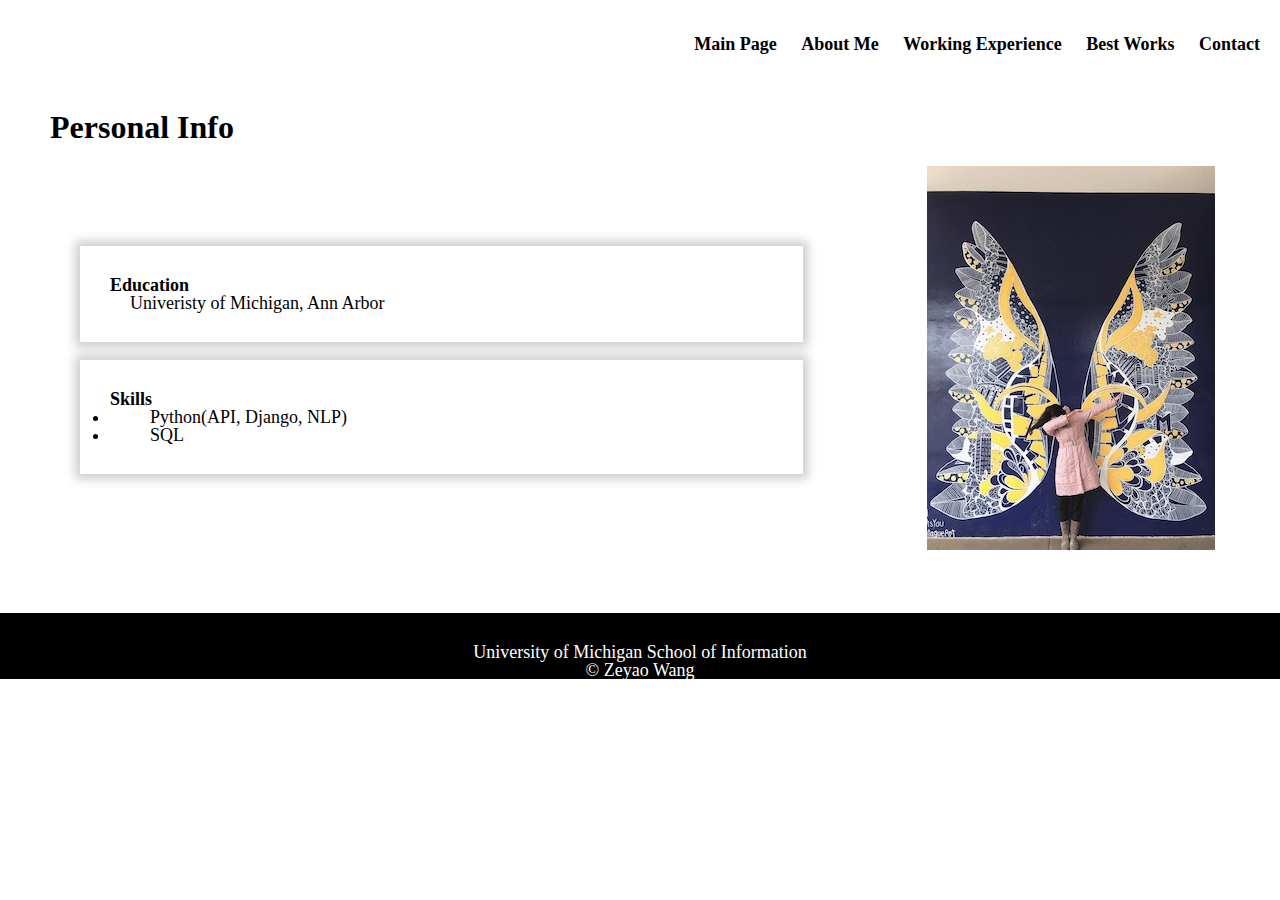
==== about.html @ 41618fc1 "first draft" ====
<!DOCTYPE html>
<html lang="en">
  <head>
    <meta charset="utf-8">
    <meta name="viewport" content="width=device-width, initial-scale=1.0">
    <link rel="stylesheet" type="text/css" href="css/html5reset.css">
    <link rel="stylesheet" type="text/css" href="css/style.css">
    <link rel="icon" href="images/logo.png">
    <title>About Me</title>
  </head>
  <body>
    <main>
    <div class="container">
      <nav>
        <ul>
          <li><a href="index.html">Main Page</a></li>
          <li><a href="about.html">About Me</a></li>
          <li><a href="experience.html">Working Experience</a></li>
          <li><a href="work.html">Best Works</a></li>
          <li><a href="contact.html">Contact</a></li>
        </ul>
      </nav>

        <a id="about"></a>
        <h2>Personal Info</h2>
        <div class="about-image">
          <img src="images/self.jpg" alt="Personal Photo"/>
        </div>
        <div class="about text-block" >
    <div class="about text-block" style="box-shadow: 0px 0px 10px 5px rgba(0,0,0,0.2)">
        <!-- <a href="#index" class="btn btn-rabbit back"> <i class="fa fa-angle-left" aria-hidden="true"></i> 返回首页</a> -->
        
        <h3 style="text-align: left">Education</h3>
        <p style="text-indent: 20px; text-align: left">Univeristy of Michigan, Ann Arbor</p> 
    </div>
    <br>
    <div class="about text-block" style="box-shadow: 0px 0px 10px 5px rgba(0,0,0,0.2)">
        <!-- <a href="#index" class="btn btn-rabbit back"> <i class="fa fa-angle-left" aria-hidden="true"></i> 返回首页</a> -->
        <h3 style="text-align: left">Skills</h3>
        <ul style="text-indent: 40px; text-align: left">
          <li>Python(API, Django, NLP)</li>
          <li>SQL</li>
<!--           <li>Machine Learning</li>
          <li>Back-End Design</li>
          <li>NLP(Natural Language Processing)</li>
          <li>Web development</li>
          <li>AWS(Amazon Web Services)</li>
          <li>SPSS</li>
          <li>R</li>
          <li>Stata</li>
          <li>Tableau</li>
          <li>Arena</li> -->
        </ul>
    </div>
    </div>

    <footer>
      <p>University of Michigan School of Information <br/>
        &copy; Zeyao Wang</p>
    </footer>
    </div>
    </main>
  </body>
</html>
---- css/style.css ----
html{
    scroll-behavior: smooth;
}

body{
  background-color: #ffffff;
  font-size: 18px;
  margin: 0;
  padding: 0;
}

h1{
  font-size: 50px;
  line-height: 1;
  padding: 50px 0;
  text-align: center;
}

h2{
  font-size: 32px;
  line-height: 1.5;
}

nav li{
  display:inline;
  padding-right:20px;

}

nav a{
  color: black;
  font-weight: bold;
  text-decoration: none; 
}

nav a:hover{
  text-decoration: underline;
}

  

footer{
  background-color: black;
  color: white;
  grid-column: 1 / -1;  /*Can you explain what this does?*/
  grid-row: 7 / auto;   /*Can you rewrite it?*/
  padding-top: 30px;
  text-align: center;
}

nav{
  background-color: #ffffff;
  padding: 20px 0; 
  text-align: left;

  /*Your code here*/
  /*Span the top row*/
  grid-column: 1 / -1;
  grid-row: 1 / span 1;

}

header{
  background-attachment: fixed; /* Parallax effect */     
  background-position: center;  /* Parallax effect */
  background-repeat: no-repeat; /* Parallax effect */
  background-size: cover;       /* Parallax effect */
  color: white;
  height: 400px;                /* Parallax effect */

  /* Your code here */
  /* Set background-image to header.jpg in the images folder */
  /* Span one row */
  background-image: url("../images/header.jpg");
  grid-column: 1 / -1;
  background-color: #575757;

}

header p{
  color: white;
  font-size: 24px;
  padding: 0 100px;
  text-align: center;
}

.container{
  /*Your code here  */
  /* See documentation for mobile view */
  display: grid;
  grid-template-columns: 100px 400px 100px;
  grid-template-rows: auto auto auto;
  grid-row-gap: 15px;
}

.text-block{
  background-color: rgba(255, 255, 255, .8);
  /*box-shadow: 0px 0px 10px 5px rgba(0,0,0,0.2);*/ 
  padding: 30px;
  /*Your code here:*/
  /*Align the content in the center */
  text-align: center;
  align-self: center;
  justify-content: center;
}

.about, .experience, .work, .contact{
  grid-column: 2 / span 1;
}


.about-image{
  text-align: center;
  grid-column: 2 / span 1;
}

.contact_me{
  grid-column: 2 / span 1;
}


/*#pic{
  display: flex;
  flex-direction: column;
  flex-basis: 400px;
  margin: 12px;
  justify-content: center;
  align-items: center;
  flex-wrap: wrap;
}*/

.pic{
  grid-column: 2 / span 1;
}


/*<!-- TimeLine -->*/

.timeline-small {
    /*max-width: 350px;
    max-height: 630px;*/
    grid-column: 2 / span 1;
    overflow: hidden;
    box-shadow: 0 0 20px #a0a0a0;
}
.timeline-small-body ul {
    padding: 1em 0 0 2em;
    margin: 0;
    list-style: none;
    position: relative;
}
.timeline-small-body ul::before {
    content: ' ';
    height: 100%;
    width: 5px;
    background-color: #d9d9d9;
    position: absolute;
    top: 0;
    left: 2.4em;
    z-index: -1;
}
.timeline-small-body li div {
    display: inline-block;
    margin: 1em 0;
    vertical-align: top;
}
.timeline-small-body .bullet {
    width: 1rem;
    height: 1rem;
    box-sizing: border-box;
    border-radius: 50%;
    background: #fff;
    z-index: 1;
    margin-right: 1rem;
    margin-top: 7%;
}
.timeline-small-body .bullet.black {
    background-color: white;
    border: 3px solid #077aed;
}
.timeline-small-body .date {
    width: 27%;
    font-size: 0.75em;
    padding-top: 0.40rem;
    padding-right: 2rem;
}
.timeline-small-body .desc {
    width: 50%;
}
.timeline-small-body h3 {
    font-size: 0.9em;
    font-weight: 400;
    margin: 0;
}
.timeline-small-body h4 {
    margin: 0;
    font-size: 0.7em;
    font-weight: 400;
    color: #808080;
}

/*image figure*/
figure.w3ls-gallery {
  margin: 0;
  padding: 0;
  position: relative;
  display: block;
  cursor: pointer;
  overflow: hidden;
}
figure.w3ls-gallery:hover figcaption.w3layouts-caption {
  -ms-filter: alpha(Opacity=100);
  filter: alpha(opacity=100);
  opacity: 1;
  -webkit-transform: rotate(0);
  -moz-transform: rotate(0);
  -o-transform: rotate(0);
  -ms-transform: rotate(0);
  transform: rotate(0);
  top: 0;
}
figcaption.w3layouts-caption {
  -ms-filter: alpha(Opacity=0);
  filter: alpha(opacity=0);
  opacity: 0;
  position: absolute;
  height: 100%;
  width: 100%;
  top: -100%;
  background: rgba(0,0,0,.5);
  color: #fff;
  -webkit-transition: all .5s ease;
  -moz-transition: all .5s ease;
  -o-transition: all .5s ease;
  -ms-transition: all .5s ease;
  transition: all .5s ease;
  -webkit-transition-delay: .5s;
  -moz-transition-delay: .5s;
  -o-transition-delay: .5s;
  -ms-transition-delay: .5s;
  transition-delay: .5s;
  -webkit-transform: rotate(360deg);
  -moz-transform: rotate(360deg);
  -o-transform: rotate(360deg);
  -ms-transform: rotate(360deg);
  transform: rotate(360deg);
  text-align: center;
}
figcaption.w3layouts-caption h3 {
  font-weight: 400;
  font-size: 1.8em;
  color: #fff;
  /*text-transform: uppercase;*/
  padding: 10px 0px;
  margin-bottom: 0;
  background: #111;
  position: relative;
  left: 100%;
  margin-top: 110px;
  -webkit-transition: all .5s;
  -moz-transition: all .5s;
  -o-transition: all .5s;
  -ms-transition: all .5s;
  transition: all .5s;
  -webkit-transition-delay: 1s;
  -moz-transition-delay: 1s;
  -o-transition-delay: 1s;
  -ms-transition-delay: 1s;
  transition-delay: 1s;
}
figcaption.w3layouts-caption p {
  padding: 10px 0px;
  margin-bottom: 0;
  background: #111;
  color: white;
  position: relative;
  left: 100%;
  font-size: 0.85em;
  line-height: 2em;
  -webkit-transition: all .5s;
  -moz-transition: all .5s;
  -o-transition: all .5s;
  -ms-transition: all .5s;
  transition: all .5s;
  -webkit-transition-delay: 1.3s;
  -moz-transition-delay: 1.3s;
  -o-transition-delay: 1.3s;
  -ms-transition-delay: 1.3s;
  transition-delay: 1.3s;
}
figure.w3ls-gallery:hover h3, figure.w3ls-gallery:hover p {
  left: 0;
}
figcaption.w3layouts-caption a {
  color: #fff;
  border: 2px solid #fff;
  padding: 4px 0px;
  text-decoration: none;
}
figcaption.w3layouts-caption:hover {
  color: #4f5856;
}

.form-control{
  margin-top: 5px;
  margin-bottom: 10px;
  font-style: italic;
  font-size: 16px;
  width: 100%;
  padding: 12px 20px;
  border: 1px solid #ccc;
  border-radius: 4px;
  box-sizing: border-box;
}
input[type=text], select {
  width: 100%;
  padding: 12px 20px;
  margin: 8px 0;
  display: inline-block;
  border: 1px solid #ccc;
  border-radius: 4px;
  box-sizing: border-box;
  max-width: 200%;
}





@media all and (min-width: 800px){

  .container{
  /*Your code here */
  /* See documentation for desktop view */ 
  grid-template-columns: 50px auto auto auto auto 50px;
  grid-template-rows: auto auto;
  }

  nav{
    background-color: #ffffff;
    text-align: right;
    padding: 35px 0px;
    align-self: center;
  }

  .header-image{
    /*Your code here */
    /* See documentation for desktop view */ 
    grid-column: 1 / span 2;
    }

  .about{
    grid-column: 2 / span 3;
  }
  .experience{
    grid-column: 2 / span 4;
  }
  .about-image{
    grid-column: 5 / -1;
    grid-row-start: 3;
    margin: 0 0 0 30px;
  }

  .contact{
    grid-column: 2 / span 3;
  }

  .contact_me{
    grid-column: 5 / span 1;
    align-self: flex-start;
  }

.timeline-small-body .bullet {
    margin-top: 1em;
}

.timeline-small-body ul {
    padding: 1em 0 0 2em;
}
.timeline-small-body .date {
    width: 11.5%;
    text-align: left;
}
.timeline-small-body .desc {
    width: 50%;
    margin-left: 14em;
}
.timeline-small-body h3 {
    text-align: left;
}
.timeline-small-body h4 {
    text-align: left;
}

/*.pic{
  grid-column: 2 / span 4;
}

figure.w3ls-gallery.img-responsive{
  align-self: center;
  justify-content: center;
}*/



}  /*End the media query*/

@media screen and (prefers-reduced-motion: reduce){
  html{
      scroll-behavior: auto; /* Removes scroll animation */
  }


}
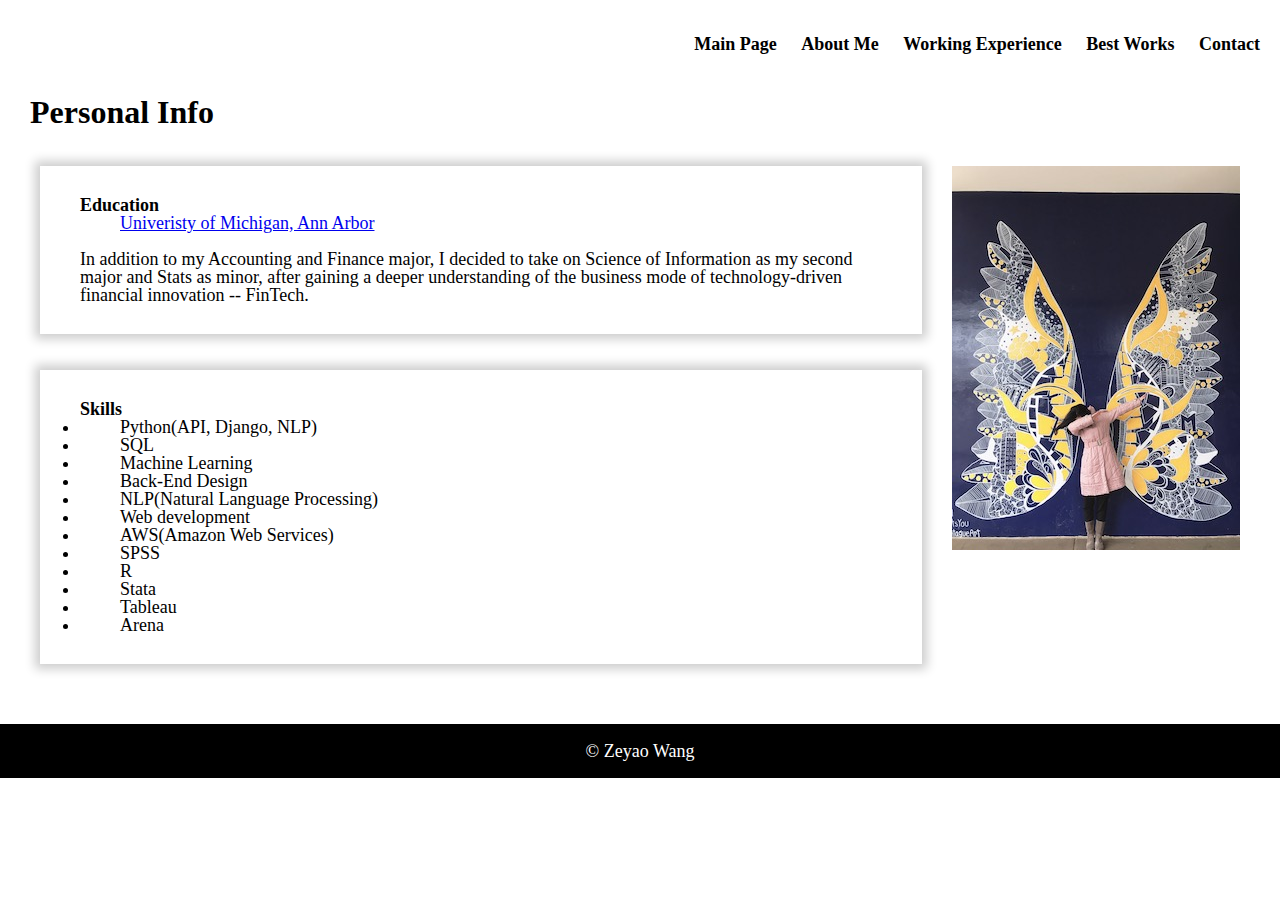
==== commit 881a6b68: "2" ====
--- a/about.html
+++ b/about.html
@@ -9,6 +9,7 @@
     <title>About Me</title>
   </head>
   <body>
+    <a class = "skip" href="#about">Skip to Main Content</a>
     <main>
     <div class="container">
       <nav>
@@ -28,19 +29,18 @@
         </div>
         <div class="about text-block" >
     <div class="about text-block" style="box-shadow: 0px 0px 10px 5px rgba(0,0,0,0.2)">
-        <!-- <a href="#index" class="btn btn-rabbit back"> <i class="fa fa-angle-left" aria-hidden="true"></i> 返回首页</a> -->
         
-        <h3 style="text-align: left">Education</h3>
-        <p style="text-indent: 20px; text-align: left">Univeristy of Michigan, Ann Arbor</p> 
+        <h3>Education</h3>
+        <p style="text-indent: 40px"><a href="https://umich.edu/" target="_blank">Univeristy of Michigan, Ann Arbor</a></p><br/>
+        <p>In addition to my Accounting and Finance major, I decided to take on Science of Information as my second major and Stats as minor, after gaining a deeper understanding of the business mode of technology-driven financial innovation -- FinTech.</p> 
     </div>
-    <br>
+    <br/><br/>
     <div class="about text-block" style="box-shadow: 0px 0px 10px 5px rgba(0,0,0,0.2)">
-        <!-- <a href="#index" class="btn btn-rabbit back"> <i class="fa fa-angle-left" aria-hidden="true"></i> 返回首页</a> -->
-        <h3 style="text-align: left">Skills</h3>
-        <ul style="text-indent: 40px; text-align: left">
+        <h3>Skills</h3>
+        <ul style="text-indent: 40px">
           <li>Python(API, Django, NLP)</li>
           <li>SQL</li>
-<!--           <li>Machine Learning</li>
+           <li>Machine Learning</li>
           <li>Back-End Design</li>
           <li>NLP(Natural Language Processing)</li>
           <li>Web development</li>
@@ -49,14 +49,13 @@
           <li>R</li>
           <li>Stata</li>
           <li>Tableau</li>
-          <li>Arena</li> -->
+          <li>Arena</li>
         </ul>
     </div>
     </div>
 
     <footer>
-      <p>University of Michigan School of Information <br/>
-        &copy; Zeyao Wang</p>
+      <p><br/>&copy; Zeyao Wang<br/><br/></p>
     </footer>
     </div>
     </main>
--- a/css/style.css
+++ b/css/style.css
@@ -19,12 +19,19 @@
 h2{
   font-size: 32px;
   line-height: 1.5;
+  margin-left: 30px;
+}
+
+
+nav{
+  background-color: #ffffff;
+  padding: 10px 0; 
+  text-align: center;
 }
 
 nav li{
-  display:inline;
-  padding-right:20px;
-
+  display: inline;
+  padding-right: 20px;
 }
 
 nav a{
@@ -37,28 +44,21 @@
   text-decoration: underline;
 }
 
-  
+/*.container{
+  display: grid;
+  grid-template-columns: 100px 400px 100px;
+  grid-template-rows: auto auto auto;
+  grid-row-gap: 15px;
+}*/
 
 footer{
   background-color: black;
   color: white;
-  grid-column: 1 / -1;  /*Can you explain what this does?*/
-  grid-row: 7 / auto;   /*Can you rewrite it?*/
-  padding-top: 30px;
-  text-align: center;
-}
-
-nav{
-  background-color: #ffffff;
-  padding: 20px 0; 
-  text-align: left;
-
-  /*Your code here*/
-  /*Span the top row*/
-  grid-column: 1 / -1;
-  grid-row: 1 / span 1;
-
-}
+  text-align: center;
+　bottom: 0;
+  margin-top: 30px;
+}
+
 
 header{
   background-attachment: fixed; /* Parallax effect */     
@@ -67,51 +67,96 @@
   background-size: cover;       /* Parallax effect */
   color: white;
   height: 400px;                /* Parallax effect */
-
-  /* Your code here */
-  /* Set background-image to header.jpg in the images folder */
-  /* Span one row */
-  background-image: url("../images/header.jpg");
-  grid-column: 1 / -1;
+  background-image: url("../images/header.jpg"); 
   background-color: #575757;
 
-}
-
+  position: relative;
+  box-sizing:border-box;
+  z-index:1;
+}
+/*header:after{
+    content: "";
+    width:100%;
+    height:100%;
+    position: absolute;
+    left:0;
+    top:0;
+    background: inherit;
+    filter: blur(2px);
+    z-index: 2;
+}*/
 header p{
   color: white;
   font-size: 24px;
   padding: 0 100px;
   text-align: center;
-}
-
-.container{
-  /*Your code here  */
-  /* See documentation for mobile view */
+  backdrop-filter: blur(3px);
+}
+
+.blur{
+  color: white;
+  backdrop-filter: blur(3px);
+  text-align: center;
+  justify-content: center;
+  align-content: center;
+/*  background: inherit;
+  position: relative;*/
+}
+
+a.skip{
+  background: white;
+  left: 0;
+  padding: 6px;
+  position: absolute;
+  top: -40px;
+  -webkit-transition: top 1s ease-out;
+  transition: top 1s ease-out;
+  z-index: 1;
+}
+
+a.skip:focus{
+  top:20px;
+  color: black;
+  text-decoration-style: solid;
+}
+
+
+
+.text-block{
+  background-color: rgba(255, 255, 255, .8);
+  padding: 30px;
+  padding-left: 40px;
+  text-align: left;
+  align-self: center;
+  justify-content: left;
+}
+
+.about, .experience, .work, .contact{
+
+}
+
+.about{
   display: grid;
+  text-align: left;
+/*  grid-template-columns: 100px 400px 100px;
+  grid-template-rows: auto auto auto;
+  grid-row-gap: 15px;*/
+}
+.container.experience{
+  /*display: grid;
   grid-template-columns: 100px 400px 100px;
   grid-template-rows: auto auto auto;
-  grid-row-gap: 15px;
-}
-
-.text-block{
-  background-color: rgba(255, 255, 255, .8);
-  /*box-shadow: 0px 0px 10px 5px rgba(0,0,0,0.2);*/ 
-  padding: 30px;
-  /*Your code here:*/
-  /*Align the content in the center */
-  text-align: center;
-  align-self: center;
-  justify-content: center;
-}
-
-.about, .experience, .work, .contact{
-  grid-column: 2 / span 1;
-}
+  grid-row-gap: 15px;*/
+  
+}
+
 
 
 .about-image{
-  text-align: center;
-  grid-column: 2 / span 1;
+  float: right;
+/*  grid-column: 2 / span 1;*/
+  padding-right: 40px;
+  padding-top: 30px;
 }
 
 .contact_me{
@@ -119,35 +164,25 @@
 }
 
 
-/*#pic{
-  display: flex;
-  flex-direction: column;
-  flex-basis: 400px;
-  margin: 12px;
-  justify-content: center;
-  align-items: center;
-  flex-wrap: wrap;
-}*/
-
 .pic{
   grid-column: 2 / span 1;
 }
 
 
 /*<!-- TimeLine -->*/
-
 .timeline-small {
     /*max-width: 350px;
     max-height: 630px;*/
-    grid-column: 2 / span 1;
+    /*grid-column: 2 / span 2;*/
     overflow: hidden;
-    box-shadow: 0 0 20px #a0a0a0;
+    box-shadow: 0 0 10px #a0a0a0;
 }
 .timeline-small-body ul {
     padding: 1em 0 0 2em;
     margin: 0;
     list-style: none;
     position: relative;
+    text-align: left;
 }
 .timeline-small-body ul::before {
     content: ' ';
@@ -163,6 +198,7 @@
     display: inline-block;
     margin: 1em 0;
     vertical-align: top;
+
 }
 .timeline-small-body .bullet {
     width: 1rem;
@@ -173,10 +209,12 @@
     z-index: 1;
     margin-right: 1rem;
     margin-top: 7%;
+
 }
 .timeline-small-body .bullet.black {
     background-color: white;
     border: 3px solid #077aed;
+
 }
 .timeline-small-body .date {
     width: 27%;
@@ -186,6 +224,7 @@
 }
 .timeline-small-body .desc {
     width: 50%;
+
 }
 .timeline-small-body h3 {
     font-size: 0.9em;
@@ -329,12 +368,10 @@
 
 @media all and (min-width: 800px){
 
-  .container{
-  /*Your code here */
-  /* See documentation for desktop view */ 
+/*  .container{
   grid-template-columns: 50px auto auto auto auto 50px;
   grid-template-rows: auto auto;
-  }
+  }*/
 
   nav{
     background-color: #ffffff;
@@ -342,10 +379,8 @@
     padding: 35px 0px;
     align-self: center;
   }
-
+/*
   .header-image{
-    /*Your code here */
-    /* See documentation for desktop view */ 
     grid-column: 1 / span 2;
     }
 
@@ -370,27 +405,11 @@
     align-self: flex-start;
   }
 
-.timeline-small-body .bullet {
-    margin-top: 1em;
-}
-
-.timeline-small-body ul {
-    padding: 1em 0 0 2em;
-}
-.timeline-small-body .date {
-    width: 11.5%;
-    text-align: left;
-}
-.timeline-small-body .desc {
-    width: 50%;
-    margin-left: 14em;
-}
-.timeline-small-body h3 {
-    text-align: left;
-}
-.timeline-small-body h4 {
-    text-align: left;
-}
+	.timeline-small-body .bullet {
+	    margin-top: 1em;
+	}*/
+	
+	/*  */
 
 /*.pic{
   grid-column: 2 / span 4;
@@ -401,8 +420,6 @@
   justify-content: center;
 }*/
 
-
-
 }  /*End the media query*/
 
 @media screen and (prefers-reduced-motion: reduce){
@@ -410,5 +427,12 @@
       scroll-behavior: auto; /* Removes scroll animation */
   }
 
-
-}
+}
+
+@media print { 
+  body {
+    background-image: none;
+  }
+
+
+}
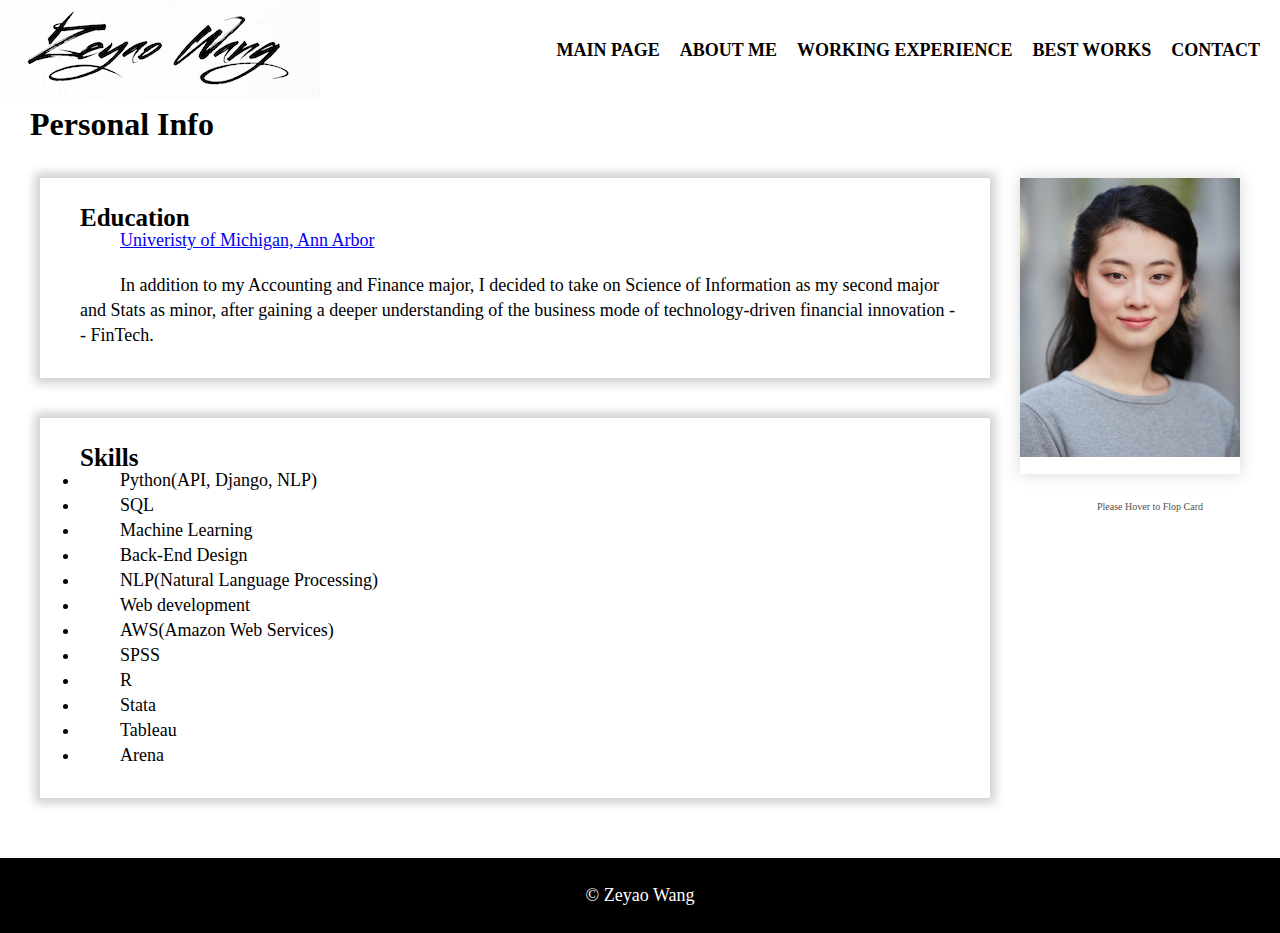
==== commit 440a2a6d: "3" ====
--- a/about.html
+++ b/about.html
@@ -12,47 +12,60 @@
     <a class = "skip" href="#about">Skip to Main Content</a>
     <main>
     <div class="container">
-      <nav>
-        <ul>
-          <li><a href="index.html">Main Page</a></li>
-          <li><a href="about.html">About Me</a></li>
-          <li><a href="experience.html">Working Experience</a></li>
-          <li><a href="work.html">Best Works</a></li>
-          <li><a href="contact.html">Contact</a></li>
-        </ul>
-      </nav>
+      <div class="part">
+        <img src="images/logo.png" alt="logo" id = "logo">
+          <nav>
+            <ul  class="nav_links">
+              <li><a href="index.html">Main Page</a></li>
+              <li><a href="about.html">About Me</a></li>
+              <li><a href="experience.html">Working Experience</a></li>
+              <li><a href="work.html">Best Works</a></li>
+              <li><a href="contact.html">Contact</a></li>
+            </ul>
+          </nav>
+      </div>
 
         <a id="about"></a>
-        <h2>Personal Info</h2>
+        <h1>Personal Info</h1>
         <div class="about-image">
-          <img src="images/self.jpg" alt="Personal Photo"/>
+          <div class="re-box">
+            <div class="re-item">
+                <dl class="re-item-front">
+                    <dt><img src="images/self_2.jpg" alt="self2" /></dt>
+                    <dd class="re-item-des"> </dd>
+                </dl>
+                <div class="re-item-back">
+                    <img src="images/self.jpg" alt="self" />
+                </div>
+            </div>
+          </div>
+          <p style="">Please Hover to Flop Card</p>
         </div>
         <div class="about text-block" >
-    <div class="about text-block" style="box-shadow: 0px 0px 10px 5px rgba(0,0,0,0.2)">
-        
-        <h3>Education</h3>
-        <p style="text-indent: 40px"><a href="https://umich.edu/" target="_blank">Univeristy of Michigan, Ann Arbor</a></p><br/>
-        <p>In addition to my Accounting and Finance major, I decided to take on Science of Information as my second major and Stats as minor, after gaining a deeper understanding of the business mode of technology-driven financial innovation -- FinTech.</p> 
-    </div>
-    <br/><br/>
-    <div class="about text-block" style="box-shadow: 0px 0px 10px 5px rgba(0,0,0,0.2)">
-        <h3>Skills</h3>
-        <ul style="text-indent: 40px">
-          <li>Python(API, Django, NLP)</li>
-          <li>SQL</li>
-           <li>Machine Learning</li>
-          <li>Back-End Design</li>
-          <li>NLP(Natural Language Processing)</li>
-          <li>Web development</li>
-          <li>AWS(Amazon Web Services)</li>
-          <li>SPSS</li>
-          <li>R</li>
-          <li>Stata</li>
-          <li>Tableau</li>
-          <li>Arena</li>
-        </ul>
-    </div>
-    </div>
+           <div class="about text-block" style="box-shadow: 0px 0px 10px 5px rgba(0,0,0,0.2)">
+               <h2>Education</h2>
+               <p><a href="https://umich.edu/" target="_blank">Univeristy of Michigan, Ann Arbor</a></p><br/>
+               <p>In addition to my Accounting and Finance major, I decided to take on Science of Information as my second major and Stats as minor, after gaining a deeper understanding of the business mode of technology-driven financial innovation -- FinTech.</p>       
+           </div>
+           <br/><br/>
+           <div class="about text-block" style="box-shadow: 0px 0px 10px 5px rgba(0,0,0,0.2)">
+               <h2>Skills</h2>
+               <ul>
+                 <li>Python(API, Django, NLP)</li>
+                 <li>SQL</li>
+                 <li>Machine Learning</li>
+                 <li>Back-End Design</li>
+                 <li>NLP(Natural Language Processing)</li>
+                 <li>Web development</li>
+                 <li>AWS(Amazon Web Services)</li>
+                 <li>SPSS</li>
+                 <li>R</li>
+                 <li>Stata</li>
+                 <li>Tableau</li>
+                 <li>Arena</li>
+               </ul>
+           </div>
+        </div>
 
     <footer>
       <p><br/>&copy; Zeyao Wang<br/><br/></p>
--- a/css/style.css
+++ b/css/style.css
@@ -7,26 +7,29 @@
   font-size: 18px;
   margin: 0;
   padding: 0;
+  font-family: 'Playfair Display', serif;
 }
 
 h1{
-  font-size: 50px;
-  line-height: 1;
-  padding: 50px 0;
-  text-align: center;
-}
-
-h2{
   font-size: 32px;
   line-height: 1.5;
   margin-left: 30px;
 }
 
+h2{
+  /*padding-left: 30px; */
+  font-weight: 700;
+  /*background-color: #7e0c6e;*/
+  /*color: #7e0c6e;*/
+  /*margin: 0 30px;*/
+  font-size: 25px;
+}
 
 nav{
   background-color: #ffffff;
   padding: 10px 0; 
   text-align: center;
+  text-transform: uppercase; 
 }
 
 nav li{
@@ -59,34 +62,27 @@
   margin-top: 30px;
 }
 
-
 header{
   background-attachment: fixed; /* Parallax effect */     
   background-position: center;  /* Parallax effect */
   background-repeat: no-repeat; /* Parallax effect */
   background-size: cover;       /* Parallax effect */
-  color: white;
+  color: #000000;
   height: 400px;                /* Parallax effect */
+  background-color: #ABABAB;
   background-image: url("../images/header.jpg"); 
-  background-color: #575757;
-
-  position: relative;
-  box-sizing:border-box;
-  z-index:1;
-}
-/*header:after{
-    content: "";
-    width:100%;
-    height:100%;
-    position: absolute;
-    left:0;
-    top:0;
-    background: inherit;
-    filter: blur(2px);
-    z-index: 2;
-}*/
+}
+
+header h1{
+  font-size: 50px;
+  line-height: 1;
+  padding: 50px 0;
+  text-align: center;
+  color: #000000;
+}
+
 header p{
-  color: white;
+  color: #000000;
   font-size: 24px;
   padding: 0 100px;
   text-align: center;
@@ -99,8 +95,6 @@
   text-align: center;
   justify-content: center;
   align-content: center;
-/*  background: inherit;
-  position: relative;*/
 }
 
 a.skip{
@@ -120,8 +114,6 @@
   text-decoration-style: solid;
 }
 
-
-
 .text-block{
   background-color: rgba(255, 255, 255, .8);
   padding: 30px;
@@ -129,304 +121,553 @@
   text-align: left;
   align-self: center;
   justify-content: left;
-}
-
-.about, .experience, .work, .contact{
-
+  line-height: 20px;
+}
+.text-block ul, p{
+   line-height: 25px;
+   text-indent: 40px
 }
 
 .about{
   display: grid;
   text-align: left;
-/*  grid-template-columns: 100px 400px 100px;
-  grid-template-rows: auto auto auto;
-  grid-row-gap: 15px;*/
-}
-.container.experience{
-  /*display: grid;
-  grid-template-columns: 100px 400px 100px;
-  grid-template-rows: auto auto auto;
-  grid-row-gap: 15px;*/
+}
+
+.about-image{
+  padding-top: 30px;
+}
+.about-image p{
+  font-size: 10px; 
+  color: #525252;
+  text-align: center;
+}
+
+@keyframes logo_wiggle{
+  from {width: 25px;}
+  to {width: 320px;}
+}
+#logo{
+  animation: logo_wiggle 3s;
+  animation-delay: 0s;
+  animation-fill-mode : none;
+}
+@media (prefers-reduced-motion: reduce) {
+  #logo {
+    animation: none;;
+  }
+}
+.nav_links{
+  display: flex;
+  flex-direction: column;
+  align-content: center;
+  justify-content: space-around;
+}
+
+.part{
+  margin-left: auto;
+  margin-right: auto;
+  text-align: center;
+}
+
+
+/*======================================
+//--//-->   INDEX
+======================================*/
+
+.content {
+  position: relative;
+  top: 50%;
+  left: 50%;
+  transform: translate(-50%, -50%);
+  height: 160px;
+  overflow:hidden;
   
-}
-
-
-
-.about-image{
-  float: right;
-/*  grid-column: 2 / span 1;*/
-  padding-right: 40px;
-  padding-top: 30px;
-}
-
-.contact_me{
-  grid-column: 2 / span 1;
-}
-
-
-.pic{
-  grid-column: 2 / span 1;
-}
-
-
-/*<!-- TimeLine -->*/
-.timeline-small {
-    /*max-width: 350px;
-    max-height: 630px;*/
-    /*grid-column: 2 / span 2;*/
+  /*font-family: 'Lato', sans-serif;*/
+  font-size: 35px;
+  line-height: 40px;
+  color: black;
+  
+  &__container {
+    font-weight: 600;
     overflow: hidden;
-    box-shadow: 0 0 10px #a0a0a0;
-}
-.timeline-small-body ul {
-    padding: 1em 0 0 2em;
-    margin: 0;
-    list-style: none;
-    position: relative;
-    text-align: left;
-}
-.timeline-small-body ul::before {
-    content: ' ';
-    height: 100%;
-    width: 5px;
-    background-color: #d9d9d9;
+    height: 40px;
+    padding: 0 40px;
+
+    &:before {
+      content: '[';
+      left: 0;
+    }
+
+    &:after {
+      content: ']';
+      position: absolute;
+      right: 0;
+    }
+
+    &:after, &:before {
+      position: absolute;
+      top: 0;
+      
+      color: #16a085;
+      font-size: 42px;
+      line-height: 40px;
+      
+      -webkit-animation-name: opacity;
+      -webkit-animation-duration: 2s;
+      -webkit-animation-iteration-count: infinite;
+      animation-name: opacity;
+      animation-duration: 2s;
+      animation-iteration-count: infinite;
+    }
+
+    &__text {
+      display: inline;
+      float: left;
+      margin: 0;
+    }
+
+    &__list {
+      margin-top: 0;
+      padding-left: 110px;
+      text-align: left;
+      list-style: none;
+      
+      -webkit-animation-name: change;
+      -webkit-animation-duration: 10s;
+      -webkit-animation-iteration-count: infinite;
+      animation-name: change;
+      animation-duration: 10s;
+      animation-iteration-count: infinite;
+
+      &__item {
+        line-height:40px;
+        margin:0;
+      }
+    }
+  }
+}
+
+@-webkit-keyframes opacity {
+  0%, 100% {opacity:0;}
+  50% {opacity:1;}
+}
+
+@-webkit-keyframes change {
+  0%, 12.66%, 100% {transform:translate3d(0,0,0);}
+  16.66%, 29.32% {transform:translate3d(0,-25%,0);}
+  33.32%,45.98% {transform:translate3d(0,-50%,0);}
+  49.98%,62.64% {transform:translate3d(0,-75%,0);}
+  66.64%,79.3% {transform:translate3d(0,-50%,0);}
+  83.3%,95.96% {transform:translate3d(0,-25%,0);}
+}
+
+@-o-keyframes opacity {
+  0%, 100% {opacity:0;}
+  50% {opacity:1;}
+}
+
+@-o-keyframes change {
+  0%, 12.66%, 100% {transform:translate3d(0,0,0);}
+  16.66%, 29.32% {transform:translate3d(0,-25%,0);}
+  33.32%,45.98% {transform:translate3d(0,-50%,0);}
+  49.98%,62.64% {transform:translate3d(0,-75%,0);}
+  66.64%,79.3% {transform:translate3d(0,-50%,0);}
+  83.3%,95.96% {transform:translate3d(0,-25%,0);}
+}
+
+@-moz-keyframes opacity {
+  0%, 100% {opacity:0;}
+  50% {opacity:1;}
+}
+
+@-moz-keyframes change {
+  0%, 12.66%, 100% {transform:translate3d(0,0,0);}
+  16.66%, 29.32% {transform:translate3d(0,-25%,0);}
+  33.32%,45.98% {transform:translate3d(0,-50%,0);}
+  49.98%,62.64% {transform:translate3d(0,-75%,0);}
+  66.64%,79.3% {transform:translate3d(0,-50%,0);}
+  83.3%,95.96% {transform:translate3d(0,-25%,0);}
+}
+
+@keyframes opacity {
+  0%, 100% {opacity:0;}
+  50% {opacity:1;}
+}
+
+@keyframes change {
+  0%, 12.66%, 100% {transform:translate3d(0,0,0);}
+  16.66%, 29.32% {transform:translate3d(0,-25%,0);}
+  33.32%,45.98% {transform:translate3d(0,-50%,0);}
+  49.98%,62.64% {transform:translate3d(0,-75%,0);}
+  66.64%,79.3% {transform:translate3d(0,-50%,0);}
+  83.3%,95.96% {transform:translate3d(0,-25%,0);}
+}
+
+/*======================================
+//--//-->   ABOUT
+======================================*/
+
+.re-item {
+  width: 220px;
+  margin: 0 auto 20px;
+  /*height: 276px;*/
+  cursor: pointer;
+  /*position: relative;*/
+  perspective: 300;
+  -webkit-perspective: 500;
+}
+
+.re-item img {
+    max-width: 220px;
+}
+
+.re-item-front,
+.re-item-back {
     position: absolute;
     top: 0;
-    left: 2.4em;
-    z-index: -1;
-}
-.timeline-small-body li div {
-    display: inline-block;
-    margin: 1em 0;
-    vertical-align: top;
-
-}
-.timeline-small-body .bullet {
-    width: 1rem;
-    height: 1rem;
-    box-sizing: border-box;
-    border-radius: 50%;
-    background: #fff;
-    z-index: 1;
-    margin-right: 1rem;
-    margin-top: 7%;
-
-}
-.timeline-small-body .bullet.black {
-    background-color: white;
-    border: 3px solid #077aed;
-
-}
-.timeline-small-body .date {
-    width: 27%;
-    font-size: 0.75em;
-    padding-top: 0.40rem;
-    padding-right: 2rem;
-}
-.timeline-small-body .desc {
-    width: 50%;
-
-}
-.timeline-small-body h3 {
-    font-size: 0.9em;
-    font-weight: 400;
-    margin: 0;
-}
-.timeline-small-body h4 {
-    margin: 0;
-    font-size: 0.7em;
-    font-weight: 400;
-    color: #808080;
-}
-
-/*image figure*/
-figure.w3ls-gallery {
-  margin: 0;
-  padding: 0;
-  position: relative;
+    left: 0;
+    width: 100%;
+    height: 100%;
+    background-color: #fff;
+    -webkit-perspective: 1000;
+    backface-visibility: hidden;
+    -webkit-transition: all 1.5s;
+    -moz-transition: all 1.5s;
+    -ms-transition: all 1.5s;
+    -o-transition: all 1.5s;
+    box-shadow: rgba(50, 50, 50, 0.2) 0 0 15px;
+    overflow: hidden;
+}
+
+.re-item-back {
+    position: relative;
+    transform: rotateY(-180deg);
+    -webkit-transform: rotateY(-180deg);
+}
+
+.re-item:hover .re-item-front {
+    transform: rotateY(-180deg);
+    -webkit-transform: rotateY(-180deg);
+}
+
+.re-item:hover .re-item-back {
+    transform: rotateY(-360deg);
+    -webkit-transform: rotateY(-360deg);
+}
+
+
+/*======================================
+//--//-->   EXPERIENCE
+======================================*/
+#resume{
+  margin: 0 50px;
+}
+.timeline {
+  position: relative;
+}
+
+.timeline .timelin-title {
+  font-size: 20px;
+  text-transform: uppercase;
+  margin-left: 25px;
+}
+
+.timeline li {
+  padding: 0 20px 20px 30px;
+  list-style: none;
+  border-left: 2px solid #f1f1f1;
+}
+
+.timeline li .content-text {
+  background: #f2f2f2;
+  padding: 20px;
+}
+
+.timeline li .line-title {
+  font-size: 16px;
+}
+
+
+.timeline li span {
+  font-size: 12px;
+  padding: 9px 0;
   display: block;
-  cursor: pointer;
+}
+
+.timeline li .line-text {
+  color: #4A4A4A;
+  line-height: 18px;
+}
+
+.timeline li:first-child:before {
+  border: 0;
+  background: none;
+  position: relative;
+}
+
+.timeline li:last-child {
+  padding: 0 20px 0px 30px;
+}
+
+.timeline li:before {
+  content: "";
+  border: solid 2px;
+  width: 8px;
+  height: 8px;
+  border-radius: 50px;
+  -moz-border-radius: 50px;
+  -webkit-border-radius: 50px;
+  font-size: 8px;
+  margin-left: -35px;
+  font-weight: 400;
+  background: #fff;
+  display: block;
+  position: absolute;
+  margin-top: 18px;
+  border-color: #7e0c6e;
+}
+
+.timeline li:first-child i {
+  font-size: 20px;
+  float: left;
+  line-height: 50px;
+  border-radius: 30px;
+  margin: -12px -55px;
+  background: #7e0c6e;
+  color: #fff;
+  width: 50px;
+  height: 50px;
+  text-align: center;
+}
+
+/*======================================
+//--//-->   BEST WORK
+======================================*/
+.services {
+  margin: 10px 30px;
+  background-color: #F0F0F0;
+  box-shadow: 0px 0px 10px 2px rgba(0,0,0,0.2);
+}
+.work-all{
+  display: flex;
+  flex-wrap: wrap;
+  flex-direction: row;
+  align-items: center;
+  align-content: center;
+  justify-content: center;
+  padding-left: 30px;
+  padding-right: 30px;
+}
+
+.item {
+  border: none;
+  margin-bottom: 30px;
+  display: inline-block;
+  padding-left: 10px;
+  padding-right: 10px;
+  position: relative;
+}
+
+.item .item-wrap {
+  display: inline-block;
+  position: relative;
   overflow: hidden;
 }
-figure.w3ls-gallery:hover figcaption.w3layouts-caption {
-  -ms-filter: alpha(Opacity=100);
-  filter: alpha(opacity=100);
+
+.item .item-wrap:after {
+  z-index: 2;
+  position: absolute;
+  content: "";
+  top: 0;
+  left: 0;
+  right: 0;
+  bottom: 0;
+  background: rgba(0, 0, 0, 0.4);
+  visibility: hidden;
+  opacity: 0;
+  transition: .3s all ease-in-out;
+}
+
+.item .item-wrap img {
+  transition: .3s transform ease;
+  -webkit-transform: scale(1);
+  transform: scale(1);
+  margin: 10px;
+  width: 300px;
+  max-height: 300px;
+}
+
+.item .item-wrap > .work-info {
+  position: absolute;
+  top: 50%;
+  width: 100%;
+  text-align: center;
+  z-index: 3;
+  -webkit-transform: translateY(-50%);
+  transform: translateY(-50%);
+  color: #7e0c6e;
+  background-color: white;
+  opacity: 0;
+  visibility: hidden;
+  margin-top: 20px;
+  transition: .3s all ease;
+}
+
+.item .item-wrap > .work-info h3 {
+  font-size: 20px;
+  margin-bottom: 0;
+}
+
+.item .item-wrap > .work-info span {
+  font-size: 14px;
+  text-transform: uppercase;
+  letter-spacing: .2rem;
+}
+
+.item .item-wrap:hover {
+  text-decoration: none;
+}
+
+.item .item-wrap:hover img {
+  -webkit-transform: scale(1.05);
+  transform: scale(1.05);
+}
+
+.item .item-wrap:hover:after {
   opacity: 1;
-  -webkit-transform: rotate(0);
-  -moz-transform: rotate(0);
-  -o-transform: rotate(0);
-  -ms-transform: rotate(0);
-  transform: rotate(0);
-  top: 0;
-}
-figcaption.w3layouts-caption {
-  -ms-filter: alpha(Opacity=0);
-  filter: alpha(opacity=0);
-  opacity: 0;
+  visibility: visible;
+}
+
+.item .item-wrap:hover .work-info {
+  margin-top: 0px;
+  opacity: 1;
+  visibility: visible;
+}
+
+/*======================================
+//--//-->   CONTACT
+======================================*/
+
+.form-control {
+  width: 80%;
+  margin-bottom: 20px;
+  font-size: 14px;
+  border-radius: 5px;
+  transition: all 0.3s;
+  padding: 8px 10px;
+  border: 1px solid #e1e1e1;
+  position: relative;
+}
+
+.form-control:focus {
+  box-shadow: 0px 0px 5px 2px rgba(0,0,0,0.1);
+  outline: none;
+}
+
+.contact-block, .footer-right-area{ /*shang*/
+  box-shadow: 0px 0px 5px 2px rgba(0,0,0,0.1);
+  padding: 5px;
+  margin: 10px 10px;
+}
+
+.contact-form-area { /*zong*/
+  padding: 20px 30px;
+  display: flex;
+  flex-wrap: wrap;
+  justify-content: center;
+}
+
+.contact-form-area h2 {
+  font-size: 18px;
+}
+
+.footer-right-contact {
+  padding: 4px;
+  border-radius: 5px;
+  margin-top: 10px;
+  background: #fff;
+}
+
+.footer-right-contact .single-contact {
+  margin: 10px 22px;
+  position: relative;
+  color: #666;
+}
+
+.footer-right-contact .single-contact p {
+  margin-bottom: 5px;
+}
+
+.footer-right-contact .single-contact p a {
+  color: #666;
+}
+
+.footer-right-contact .contact-icon {
+  background: #7e0c6e;
+  color: #fff;
+  border-radius: 50%;
+  font-size: 10px;
+  height: 20px;
+  width: 20px;
+  left: 0;
   position: absolute;
-  height: 100%;
-  width: 100%;
-  top: -100%;
-  background: rgba(0,0,0,.5);
-  color: #fff;
-  -webkit-transition: all .5s ease;
-  -moz-transition: all .5s ease;
-  -o-transition: all .5s ease;
-  -ms-transition: all .5s ease;
-  transition: all .5s ease;
-  -webkit-transition-delay: .5s;
-  -moz-transition-delay: .5s;
-  -o-transition-delay: .5s;
-  -ms-transition-delay: .5s;
-  transition-delay: .5s;
-  -webkit-transform: rotate(360deg);
-  -moz-transform: rotate(360deg);
-  -o-transform: rotate(360deg);
-  -ms-transform: rotate(360deg);
-  transform: rotate(360deg);
-  text-align: center;
-}
-figcaption.w3layouts-caption h3 {
-  font-weight: 400;
-  font-size: 1.8em;
-  color: #fff;
-  /*text-transform: uppercase;*/
-  padding: 10px 0px;
-  margin-bottom: 0;
-  background: #111;
-  position: relative;
-  left: 100%;
-  margin-top: 110px;
-  -webkit-transition: all .5s;
-  -moz-transition: all .5s;
-  -o-transition: all .5s;
-  -ms-transition: all .5s;
-  transition: all .5s;
-  -webkit-transition-delay: 1s;
-  -moz-transition-delay: 1s;
-  -o-transition-delay: 1s;
-  -ms-transition-delay: 1s;
-  transition-delay: 1s;
-}
-figcaption.w3layouts-caption p {
-  padding: 10px 0px;
-  margin-bottom: 0;
-  background: #111;
-  color: white;
-  position: relative;
-  left: 100%;
-  font-size: 0.85em;
-  line-height: 2em;
-  -webkit-transition: all .5s;
-  -moz-transition: all .5s;
-  -o-transition: all .5s;
-  -ms-transition: all .5s;
-  transition: all .5s;
-  -webkit-transition-delay: 1.3s;
-  -moz-transition-delay: 1.3s;
-  -o-transition-delay: 1.3s;
-  -ms-transition-delay: 1.3s;
-  transition-delay: 1.3s;
-}
-figure.w3ls-gallery:hover h3, figure.w3ls-gallery:hover p {
-  left: 0;
-}
-figcaption.w3layouts-caption a {
-  color: #fff;
-  border: 2px solid #fff;
-  padding: 4px 0px;
-  text-decoration: none;
-}
-figcaption.w3layouts-caption:hover {
-  color: #4f5856;
-}
-
-.form-control{
-  margin-top: 5px;
-  margin-bottom: 10px;
-  font-style: italic;
-  font-size: 16px;
-  width: 100%;
-  padding: 12px 20px;
-  border: 1px solid #ccc;
-  border-radius: 4px;
-  box-sizing: border-box;
-}
-input[type=text], select {
-  width: 100%;
-  padding: 12px 20px;
-  margin: 8px 0;
-  display: inline-block;
-  border: 1px solid #ccc;
-  border-radius: 4px;
-  box-sizing: border-box;
-  max-width: 200%;
-}
-
-
-
+  text-align: center;
+  top: 50%;
+  -webkit-transform: translateY(-50%);
+  transform: translateY(-50%);
+}
+
+#contact2 {
+  position: relative;
+  overflow: hidden;
+}
+
+#contact2 #contactForm {
+  margin-top: 10px;
+  margin-bottom: 20px;
+}
 
 
 @media all and (min-width: 800px){
-
-/*  .container{
-  grid-template-columns: 50px auto auto auto auto 50px;
-  grid-template-rows: auto auto;
-  }*/
-
   nav{
     background-color: #ffffff;
     text-align: right;
     padding: 35px 0px;
     align-self: center;
-  }
-/*
-  .header-image{
-    grid-column: 1 / span 2;
-    }
-
-  .about{
-    grid-column: 2 / span 3;
-  }
-  .experience{
-    grid-column: 2 / span 4;
-  }
+
+  }
+
   .about-image{
-    grid-column: 5 / -1;
-    grid-row-start: 3;
-    margin: 0 0 0 30px;
-  }
-
-  .contact{
-    grid-column: 2 / span 3;
-  }
-
-  .contact_me{
-    grid-column: 5 / span 1;
-    align-self: flex-start;
-  }
-
-	.timeline-small-body .bullet {
-	    margin-top: 1em;
-	}*/
-	
-	/*  */
-
-/*.pic{
-  grid-column: 2 / span 4;
-}
-
-figure.w3ls-gallery.img-responsive{
-  align-self: center;
-  justify-content: center;
-}*/
-
-}  /*End the media query*/
+    float: right;
+    padding-right: 40px;
+  }
+
+  .footer-right-contact .single-contact {
+    padding: 3px 40px;
+  }
+
+  .nav_links{
+    display: flex;
+    flex-direction: row;
+    justify-content: center;
+    align-items: center;
+  }
+
+  .part{
+    display: flex;
+    align-content: center;
+    justify-content: space-between;
+    align-items: center;
+  }
+  .contact-block, .footer-right-area{ /*shang*/
+    flex: 1;
+}
+}  
 
 @media screen and (prefers-reduced-motion: reduce){
   html{
-      scroll-behavior: auto; /* Removes scroll animation */
-  }
-
+      scroll-behavior: auto; 
+  }
 }
 
 @media print { 
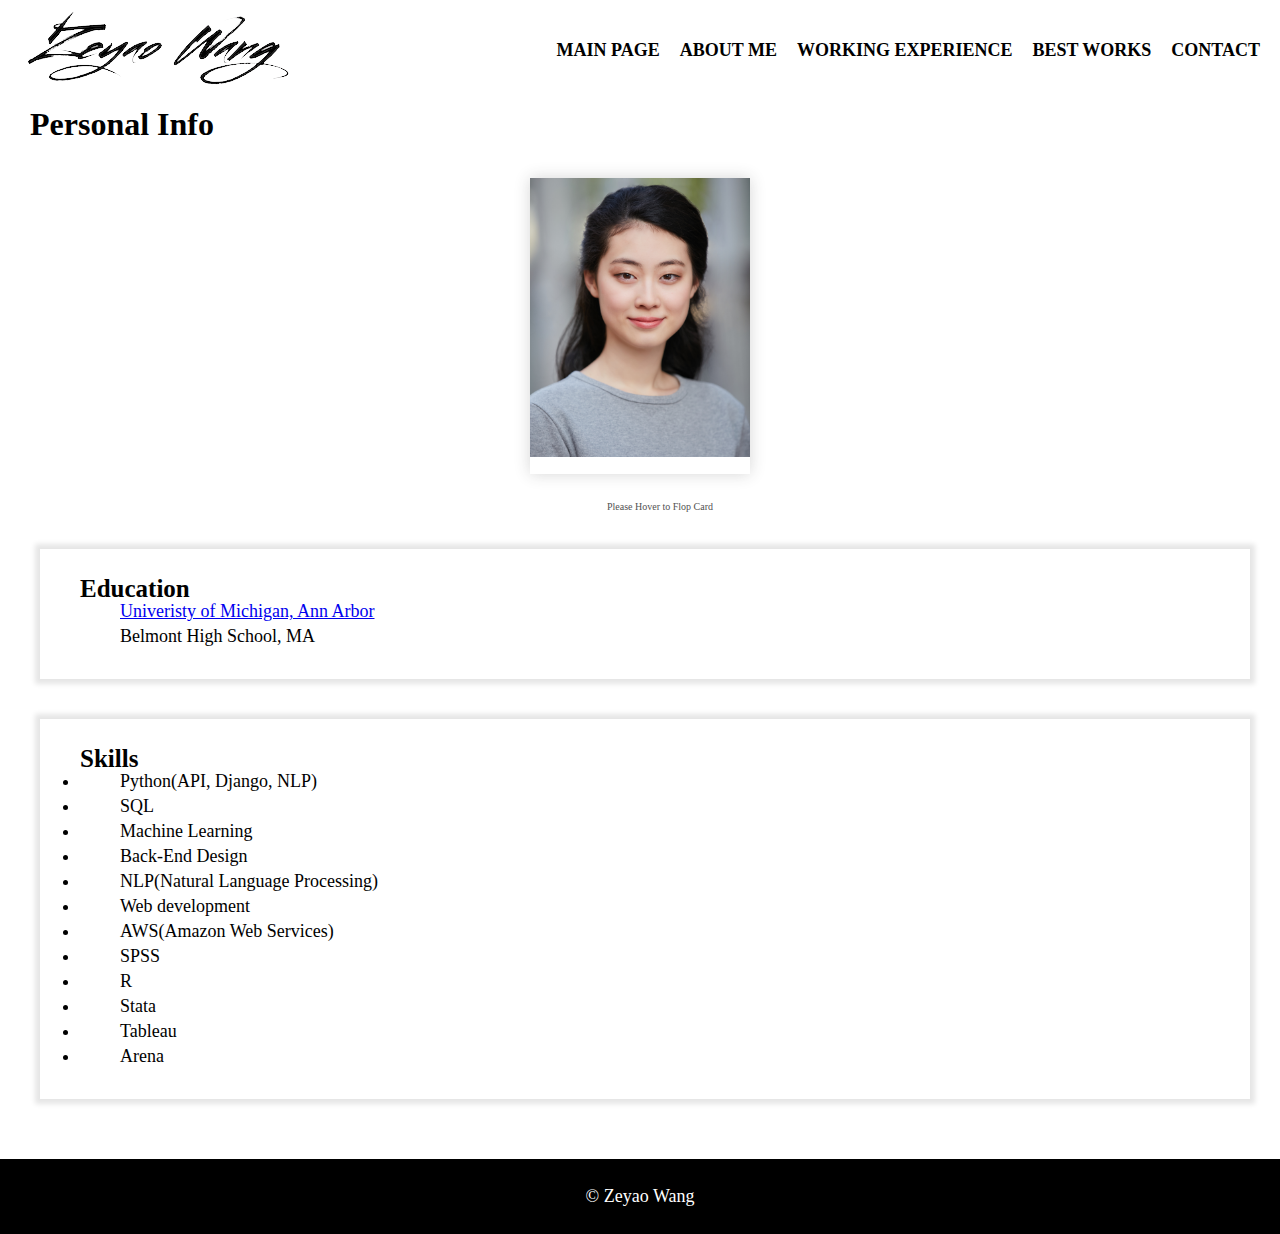
==== commit fdff97ef: "4" ====
--- a/about.html
+++ b/about.html
@@ -26,6 +26,8 @@
       </div>
 
         <a id="about"></a>
+        <div class="abt">
+
         <h1>Personal Info</h1>
         <div class="about-image">
           <div class="re-box">
@@ -41,14 +43,16 @@
           </div>
           <p style="">Please Hover to Flop Card</p>
         </div>
+        <div class="edu">
         <div class="about text-block" >
-           <div class="about text-block" style="box-shadow: 0px 0px 10px 5px rgba(0,0,0,0.2)">
+           <div class="about text-block" style="box-shadow: 0px 0px 5px 5px rgba(0,0,0,0.1)">
                <h2>Education</h2>
-               <p><a href="https://umich.edu/" target="_blank">Univeristy of Michigan, Ann Arbor</a></p><br/>
-               <p>In addition to my Accounting and Finance major, I decided to take on Science of Information as my second major and Stats as minor, after gaining a deeper understanding of the business mode of technology-driven financial innovation -- FinTech.</p>       
+               <p><a href="https://umich.edu/" target="_blank">Univeristy of Michigan, Ann Arbor</a></p>
+               <p><a>Belmont High School, MA</a></p>
+                    
            </div>
            <br/><br/>
-           <div class="about text-block" style="box-shadow: 0px 0px 10px 5px rgba(0,0,0,0.2)">
+           <div class="about text-block" style="box-shadow: 0px 0px 5px 5px rgba(0,0,0,0.1)">
                <h2>Skills</h2>
                <ul>
                  <li>Python(API, Django, NLP)</li>
@@ -66,6 +70,10 @@
                </ul>
            </div>
         </div>
+      </div>
+
+      </div>
+
 
     <footer>
       <p><br/>&copy; Zeyao Wang<br/><br/></p>
--- a/css/style.css
+++ b/css/style.css
@@ -4,6 +4,7 @@
 
 body{
   background-color: #ffffff;
+  /*background-color: #f5f5f5;*/
   font-size: 18px;
   margin: 0;
   padding: 0;
@@ -46,13 +47,6 @@
 nav a:hover{
   text-decoration: underline;
 }
-
-/*.container{
-  display: grid;
-  grid-template-columns: 100px 400px 100px;
-  grid-template-rows: auto auto auto;
-  grid-row-gap: 15px;
-}*/
 
 footer{
   background-color: black;
@@ -74,11 +68,7 @@
 }
 
 header h1{
-  font-size: 50px;
-  line-height: 1;
-  padding: 50px 0;
-  text-align: center;
-  color: #000000;
+  backdrop-filter: blur(3px);
 }
 
 header p{
@@ -125,22 +115,10 @@
 }
 .text-block ul, p{
    line-height: 25px;
-   text-indent: 40px
-}
-
-.about{
-  display: grid;
-  text-align: left;
-}
-
-.about-image{
-  padding-top: 30px;
-}
-.about-image p{
-  font-size: 10px; 
-  color: #525252;
-  text-align: center;
-}
+   text-indent: 40px;
+}
+
+
 
 @keyframes logo_wiggle{
   from {width: 25px;}
@@ -173,6 +151,107 @@
 /*======================================
 //--//-->   INDEX
 ======================================*/
+
+
+.intro {
+  height: 100vh;
+  position: relative;
+  color: #fff;
+}
+
+.intro .intro-content {
+  text-align: center;
+  position: relative;
+}
+
+.intro .intro-title {
+  color: black;
+  font-weight: 600;
+  font-size: 3rem;
+  line-height: 1;
+  padding: 50px 0;
+  text-align: center;
+}
+
+.intro .intro-subtitle {
+  font-size: 1.5rem;
+  font-weight: 300;
+  color: #000000;
+}
+
+.intro .text-slider-items {
+  display: none;
+}
+
+.intro-single {
+  height: 350px;
+}
+
+.intro-single .intro-content {
+  margin-top: 30px;
+}
+
+.intro-single .intro-title {
+  text-transform: uppercase;
+  font-size: 3rem;
+}
+
+.row{
+  display: flex;
+  flex-wrap: wrap;
+  margin: 20px 20px;
+
+}
+.col-sm-12{
+  flex: 0 0 100%;
+  box-shadow: 0px 0px 2px 2px rgba(0, 0, 0, 0.1);
+}
+
+.col-md-6{
+  padding: 0 20px;
+}
+
+.col-md-7 p{
+  text-indent: 0;
+}
+.skill-mf{
+  padding-top: 10px;
+}
+.skill-mf p{
+  text-indent: 0;
+}
+
+.about-mf .box-shadow-full {
+  padding-top: 2rem;
+  padding-bottom: 2rem;
+  margin: 0 2rem;
+}
+
+.about-mf .about-img {
+  margin-bottom: 2rem;
+}
+
+.about-mf .about-img img {
+  margin-left: 10px;
+}
+
+.skill-mf span {
+  color: #4e4e4e;
+}
+
+.skill-mf .progress {
+  background-color: #cf99c7;
+  margin: .5rem 0 1.2rem 0;
+  border-radius: 0;
+  height: .7rem;
+}
+
+.skill-mf .progress .progress-bar {
+  height: .7rem;
+  background-color: #7e0c6e;
+}
+
+/*
 
 .content {
   position: relative;
@@ -182,7 +261,6 @@
   height: 160px;
   overflow:hidden;
   
-  /*font-family: 'Lato', sans-serif;*/
   font-size: 35px;
   line-height: 40px;
   color: black;
@@ -301,11 +379,23 @@
   49.98%,62.64% {transform:translate3d(0,-75%,0);}
   66.64%,79.3% {transform:translate3d(0,-50%,0);}
   83.3%,95.96% {transform:translate3d(0,-25%,0);}
-}
+}*/
 
 /*======================================
 //--//-->   ABOUT
 ======================================*/
+.about{
+  text-align: left;
+}
+
+.about-image{
+  padding-top: 30px;
+}
+.about-image p{
+  font-size: 10px; 
+  color: #525252;
+  text-align: center;
+}
 
 .re-item {
   width: 220px;
@@ -432,13 +522,28 @@
   float: left;
   line-height: 50px;
   border-radius: 30px;
-  margin: -12px -55px;
+  margin: -12px -45px;
   background: #7e0c6e;
   color: #fff;
-  width: 50px;
-  height: 50px;
-  text-align: center;
-}
+  width: 30px;
+  height: 30px;
+  text-align: center;
+}
+
+.wklogo{
+  display: flex;
+  flex-wrap: wrap;
+  margin-right: 15px;
+  margin-left: 15px;
+  justify-content: center;
+  align-items: center;
+  text-align: center;
+}
+
+.wklogo .client-logo{
+  flex: 0 1 calc(100% / 2);
+}
+
 
 /*======================================
 //--//-->   BEST WORK
@@ -637,9 +742,8 @@
 
   }
 
-  .about-image{
-    float: right;
-    padding-right: 40px;
+  .col-md-6{
+    flex: 1;
   }
 
   .footer-right-contact .single-contact {
@@ -652,7 +756,9 @@
     justify-content: center;
     align-items: center;
   }
-
+  .wklogo .client-logo{
+    flex: 0 1 calc(100% / 3);
+  }
   .part{
     display: flex;
     align-content: center;
@@ -661,8 +767,96 @@
   }
   .contact-block, .footer-right-area{ /*shang*/
     flex: 1;
-}
+  }
+  .contact-form-area {
+    display: grid;
+    grid-template-columns: 10px 400px 10px 400px 10px;
+    grid-template-rows: 10px auto 10px;
+  }
+
+  .contact-block{
+    grid-row: 2 / span 1;
+    grid-column: 2 / span 1;
+  }
+  .footer-right-area{
+    grid-row: 2 / span 1;
+    grid-column: 4 / span 1;
+  }
 }  
+
+@media (min-width: 577px) and (max-width: 800px) {
+  .col-md-6{
+    flex: 1;
+  }
+  nav{
+    background-color: #ffffff;
+    padding: 10px 0; 
+    text-align: center;
+    text-transform: uppercase; 
+  }
+  
+  nav li{
+    display: inline;
+    padding-right: 20px;
+  }
+  
+  nav a{
+    color: black;
+    font-weight: bold;
+    text-decoration: none; 
+  }
+  
+  nav a:hover{
+    text-decoration: underline;
+  }
+
+  .abt{
+    display: grid;
+    grid-template-columns: 50px auto 500px auto 50px;
+    grid-template-rows: 70px auto auto auto auto 70px; 
+
+  }
+
+  .abt h1{
+    grid-column: 1 / span 3;
+  }
+
+  .about-image{
+    float: right;
+    padding-right: 40px;
+    grid-row: 2 / span 2;
+    grid-column: 4 / span 2;
+  }
+
+  .edu{
+    grid-row: 2 / span 5;
+    grid-column: 2 / span 2;
+  }
+
+  .timeline li:first-child i {
+    width: 50px;
+    height: 50px;
+  }
+
+  .wklogo .client-logo{
+    flex: 0 1 calc(100% / 3);
+  }
+
+  .contact-form-area {
+    display: grid;
+    grid-template-columns: 10px 260px 10px 260px 10px;
+    grid-template-rows: 10px auto 10px;
+  }
+
+  .contact-block{
+    grid-row: 2 / span 1;
+    grid-column: 2 / span 1;
+  }
+  .footer-right-area{
+    grid-row: 2 / span 1;
+    grid-column: 4 / span 1;
+  }
+}
 
 @media screen and (prefers-reduced-motion: reduce){
   html{
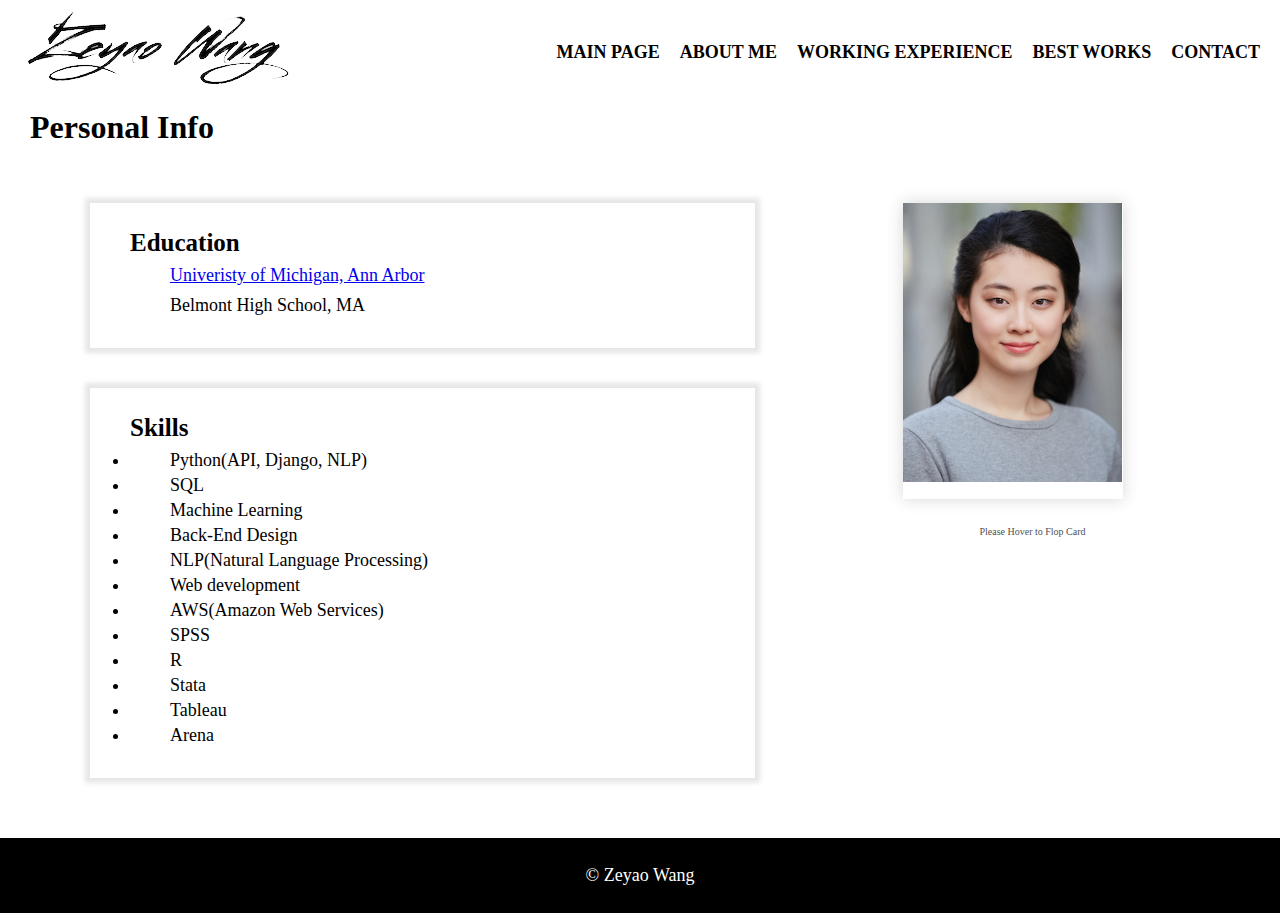
==== commit ce401028: "5" ====
--- a/about.html
+++ b/about.html
@@ -7,13 +7,23 @@
     <link rel="stylesheet" type="text/css" href="css/style.css">
     <link rel="icon" href="images/logo.png">
     <title>About Me</title>
+    <!-- Global site tag (gtag.js) - Google Analytics -->
+<script async src="https://www.googletagmanager.com/gtag/js?id=UA-160825388-1"></script>
+<script>
+  window.dataLayer = window.dataLayer || [];
+  function gtag(){dataLayer.push(arguments);}
+  gtag('js', new Date());
+
+  gtag('config', 'UA-160825388-1');
+</script>
+
   </head>
   <body>
     <a class = "skip" href="#about">Skip to Main Content</a>
     <main>
     <div class="container">
       <div class="part">
-        <img src="images/logo.png" alt="logo" id = "logo">
+        <a href="index.html"><img src="images/logo.png" alt="logo" id = "logo"><a>
           <nav>
             <ul  class="nav_links">
               <li><a href="index.html">Main Page</a></li>
@@ -47,14 +57,14 @@
         <div class="about text-block" >
            <div class="about text-block" style="box-shadow: 0px 0px 5px 5px rgba(0,0,0,0.1)">
                <h2>Education</h2>
-               <p><a href="https://umich.edu/" target="_blank">Univeristy of Michigan, Ann Arbor</a></p>
-               <p><a>Belmont High School, MA</a></p>
+               <p style="margin-top: 10px;"><a href="https://umich.edu/" target="_blank">Univeristy of Michigan, Ann Arbor</a></p>
+               <p style="margin-top: 5px;"><a>Belmont High School, MA</a></p>
                     
            </div>
            <br/><br/>
            <div class="about text-block" style="box-shadow: 0px 0px 5px 5px rgba(0,0,0,0.1)">
                <h2>Skills</h2>
-               <ul>
+               <ul style="margin-top: 10px;">
                  <li>Python(API, Django, NLP)</li>
                  <li>SQL</li>
                  <li>Machine Learning</li>
--- a/css/style.css
+++ b/css/style.css
@@ -208,7 +208,7 @@
 }
 
 .col-md-6{
-  padding: 0 20px;
+  padding: 0 40px;
 }
 
 .col-md-7 p{
@@ -217,8 +217,14 @@
 .skill-mf{
   padding-top: 10px;
 }
+
 .skill-mf p{
   text-indent: 0;
+  padding-bottom: 5px;
+}
+.skill-mf .progress-bar, .progress{
+  padding-bottom: 5px;
+  margin-bottom: 10px; 
 }
 
 .about-mf .box-shadow-full {
@@ -538,6 +544,7 @@
   justify-content: center;
   align-items: center;
   text-align: center;
+  padding-top: 20px;
 }
 
 .wklogo .client-logo{
@@ -550,9 +557,18 @@
 ======================================*/
 .services {
   margin: 10px 30px;
-  background-color: #F0F0F0;
-  box-shadow: 0px 0px 10px 2px rgba(0,0,0,0.2);
-}
+  /*background-color: #F0F0F0;*/
+  /*box-shadow: 0px 0px 10px 2px rgba(0,0,0,0.2);*/
+  align-items: center;
+  align-content: center;
+  justify-content: center;
+  text-align: center;
+}
+
+.services h2{
+  text-align: center;
+}
+
 .work-all{
   display: flex;
   flex-wrap: wrap;
@@ -571,12 +587,18 @@
   padding-left: 10px;
   padding-right: 10px;
   position: relative;
+  align-items: center;
+  align-content: center;
+  justify-content: center;
 }
 
 .item .item-wrap {
   display: inline-block;
   position: relative;
   overflow: hidden;
+  align-items: center;
+  align-content: center;
+  justify-content: center;
 }
 
 .item .item-wrap:after {
@@ -598,8 +620,11 @@
   -webkit-transform: scale(1);
   transform: scale(1);
   margin: 10px;
-  width: 300px;
-  max-height: 300px;
+  height: 300px;
+  max-width: 400px;
+  align-items: center;
+  justify-content: center;
+  /*padding: 0 10px;*/
 }
 
 .item .item-wrap > .work-info {
@@ -620,7 +645,7 @@
 
 .item .item-wrap > .work-info h3 {
   font-size: 20px;
-  margin-bottom: 0;
+  margin-bottom: 10px;
 }
 
 .item .item-wrap > .work-info span {
@@ -757,7 +782,7 @@
     align-items: center;
   }
   .wklogo .client-logo{
-    flex: 0 1 calc(100% / 3);
+    flex: 0 1 calc(100% / 4);
   }
   .part{
     display: flex;
@@ -782,6 +807,28 @@
     grid-row: 2 / span 1;
     grid-column: 4 / span 1;
   }
+  .abt{
+    display: grid;
+    grid-template-columns: 50px auto 500px auto 50px;
+    grid-template-rows: 70px auto auto auto auto 70px; 
+
+  }
+
+  .abt h1{
+    grid-column: 1 / span 3;
+  }
+
+  .about-image{
+    float: right;
+    padding-right: 40px;
+    grid-row: 2 / span 2;
+    grid-column: 4 / span 2;
+  }
+
+  .edu{
+    grid-row: 2 / span 5;
+    grid-column: 2 / span 2;
+  }
 }  
 
 @media (min-width: 577px) and (max-width: 800px) {
